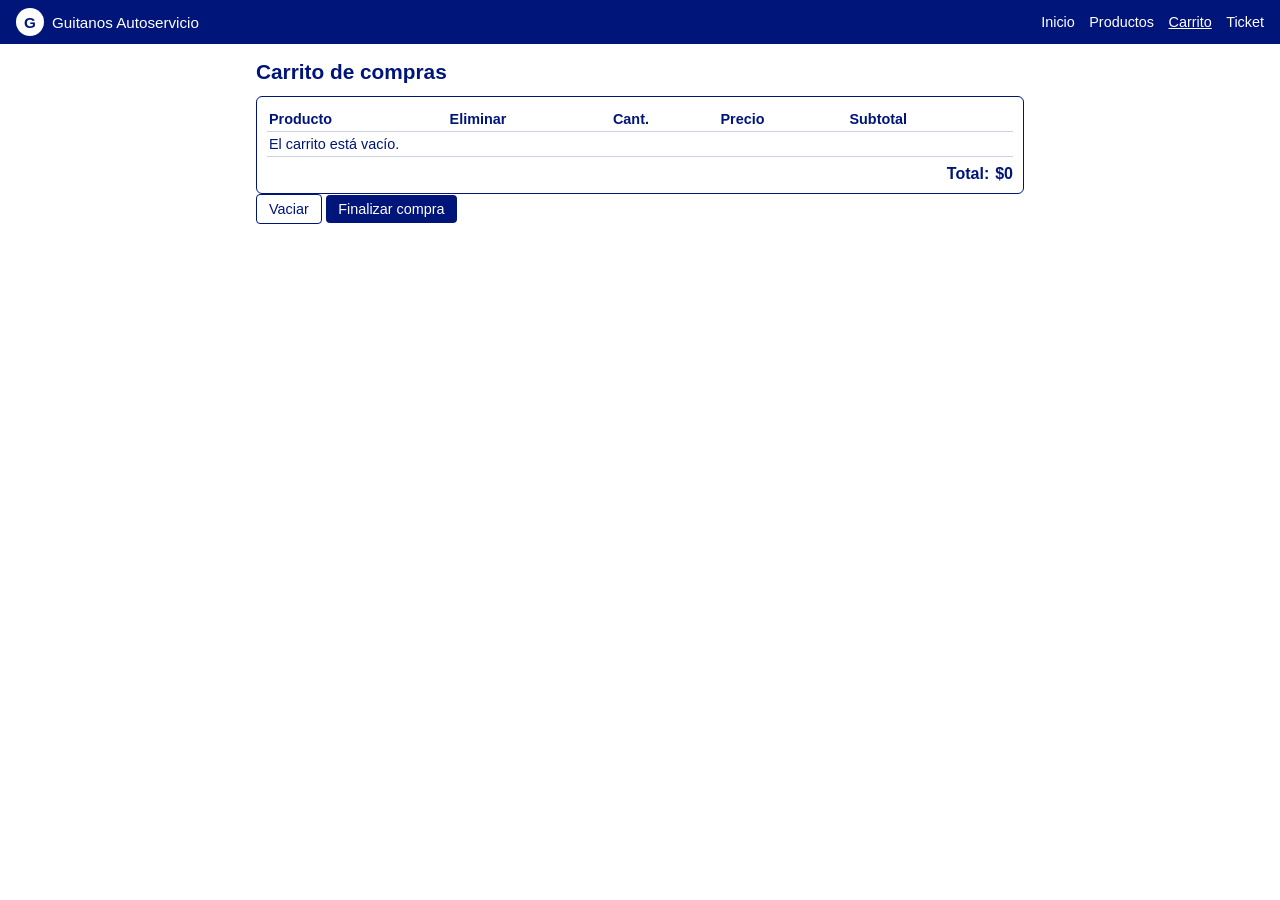
==== carrito.html @ 37539832 "1.0" ====
<!DOCTYPE html>
<html lang="es">
<head>
    <meta charset="UTF-8">
    <meta name="viewport" content="width=device-width, initial-scale=1.0">
    <title>Carrito de compras</title>
    <link rel="icon" type="image/png" href="img/icono/icono.jpg">
    <link rel="stylesheet" href="css/carrito.css">
    <script src="js/carrito.js" defer></script>
</head>
<body>
    <header class="header">
        <div class="logo">
            <div class="logo-circulo">G</div>
            <span>Guitanos Autoservicio</span>
        </div>

        <nav class="nav">
            <a href="index.html">Inicio</a>
            <a href="productos.html">Productos</a>
            <a href="carrito.html" class="activo">Carrito</a>
            <a href="ticket.html">Ticket</a>
        </nav>
    </header>

    <main class="main">
        <h1 class="titulo">Carrito de compras</h1>

        <section class="card-simple">
            <table class="tabla-carrito">
                <thead>
                    <tr>
                        <th>Producto</th>
                        <th>Eliminar</th>
                        <th>Cant.</th>
                        <th>Precio</th>
                        <th>Subtotal</th>
                    </tr>
                </thead>
                <tbody id="carrito-items">
                    <!-- Se llena con carrito.js -->
                </tbody>
            </table>

            <div class="total">
                <span>Total:</span>
                <span id="carrito-total">$0</span>
            </div>
        </section>

        <div class="acciones">
            <button id="btn-vaciar" class="btn btn-secundario">Vaciar</button>
            <button id="btn-finalizar" class="btn btn-principal">Finalizar compra</button>
        </div>
    </main>

</body>
</html>
---- css/carrito.css ----
/* === general === */
* {
    box-sizing: border-box;
    margin: 0;
    padding: 0;
}

body {
    font-family: Arial, Helvetica, sans-serif;
    background-color: #ffffff;
    color: #00157a;
}

/* === header (igual que productos.css) === */
.header {
    display: flex;
    justify-content: space-between;
    align-items: center;
    padding: 8px 16px;
    background-color: #00157a;
    color: #ffffff;
}

.logo {
    display: flex;
    align-items: center;
    gap: 8px;
    font-size: 0.95rem;
}

.logo-circulo {
    width: 28px;
    height: 28px;
    border-radius: 50%;
    background-color: #ffffff;
    color: #00157a;
    display: flex;
    align-items: center;
    justify-content: center;
    font-weight: bold;
}

.nav a {
    color: #ffffff;
    text-decoration: none;
    margin-left: 10px;
    font-size: 0.9rem;
}

.nav a.activo {
    text-decoration: underline;
}

/* === contenido === */

.main {
    max-width: 800px;
    margin: 16px auto;
    padding: 0 16px;
}

.titulo {
    font-size: 1.3rem;
    margin-bottom: 12px;
}

/* card contenedora */

.card-simple {
    border: 1px solid #00157a;
    border-radius: 6px;
    padding: 10px;
}

/* tabla carrito */

.tabla-carrito {
    width: 100%;
    border-collapse: collapse;
    font-size: 0.9rem;
}

.tabla-carrito th,
.tabla-carrito td {
    border-bottom: 1px solid #00157a33; /* azul clarito */
    padding: 4px 2px;
    text-align: left;
}

.tabla-carrito th {
    font-weight: bold;
}

.total {
    margin-top: 8px;
    display: flex;
    justify-content: flex-end;
    gap: 6px;
    font-weight: bold;
}

/* botones */

.btn-eliminar {
    background-color: #00157a;
    color: white;
    border: none;
    padding: 4px 8px;
    font-size: 0.8rem;
    border-radius: 4px;
    cursor: pointer;
}

.btn {
    border: none;
    padding: 6px 12px;
    font-size: 0.9rem;
    border-radius: 4px;
    cursor: pointer;
}

.btn-principal {
    background-color: #00157a;
    color: #ffffff;
}

.btn-secundario {
    background-color: #ffffff;
    color: #00157a;
    border: 1px solid #00157a;
}
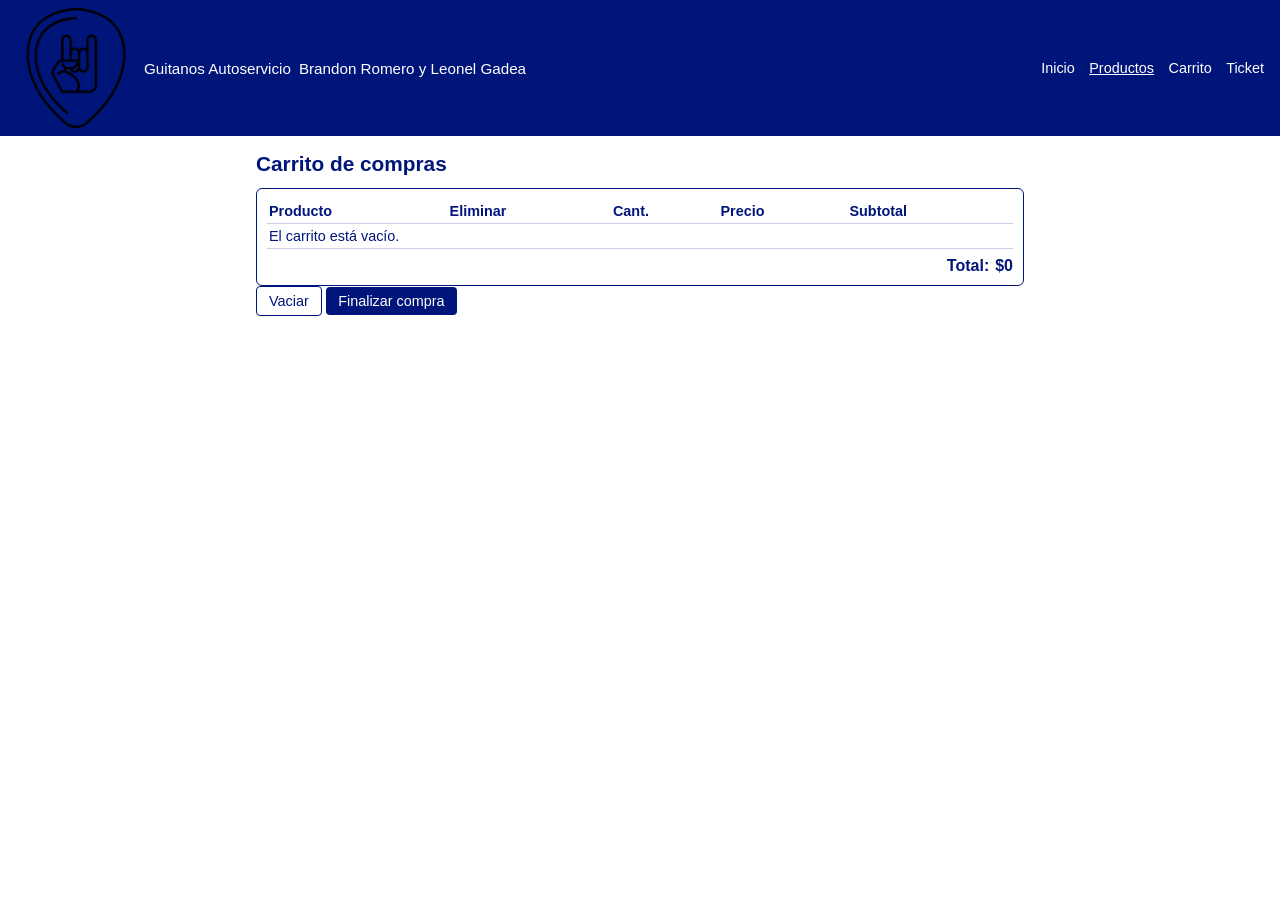
==== commit 1e42f377: "1.4 bug y boton admin" ====
--- a/carrito.html
+++ b/carrito.html
@@ -9,19 +9,20 @@
     <script src="js/carrito.js" defer></script>
 </head>
 <body>
-    <header class="header">
-        <div class="logo">
-            <div class="logo-circulo">G</div>
-            <span>Guitanos Autoservicio</span>
-        </div>
+<header class="header">
+    <div class="logo">
+        <img src="img/icono/icono.jpg" alt="Logo">
+        <span>Guitanos Autoservicio</span>
+        <span>Brandon Romero y Leonel Gadea</span>
+    </div>
 
-        <nav class="nav">
-            <a href="index.html">Inicio</a>
-            <a href="productos.html">Productos</a>
-            <a href="carrito.html" class="activo">Carrito</a>
-            <a href="ticket.html">Ticket</a>
-        </nav>
-    </header>
+    <nav class="nav">
+        <a href="index.html">Inicio</a>
+        <a href="productos.html" class="activo">Productos</a>
+        <a href="carrito.html">Carrito</a>
+        <a href="ticket.html">Ticket</a>
+    </nav>
+</header>
 
     <main class="main">
         <h1 class="titulo">Carrito de compras</h1>
--- a/css/carrito.css
+++ b/css/carrito.css
@@ -129,3 +129,11 @@
     color: #00157a;
     border: 1px solid #00157a;
 }
+
+
+/*  Tamaño  del logo  */
+
+.header .logo img {
+    height: 120px;
+    width: auto;
+}
